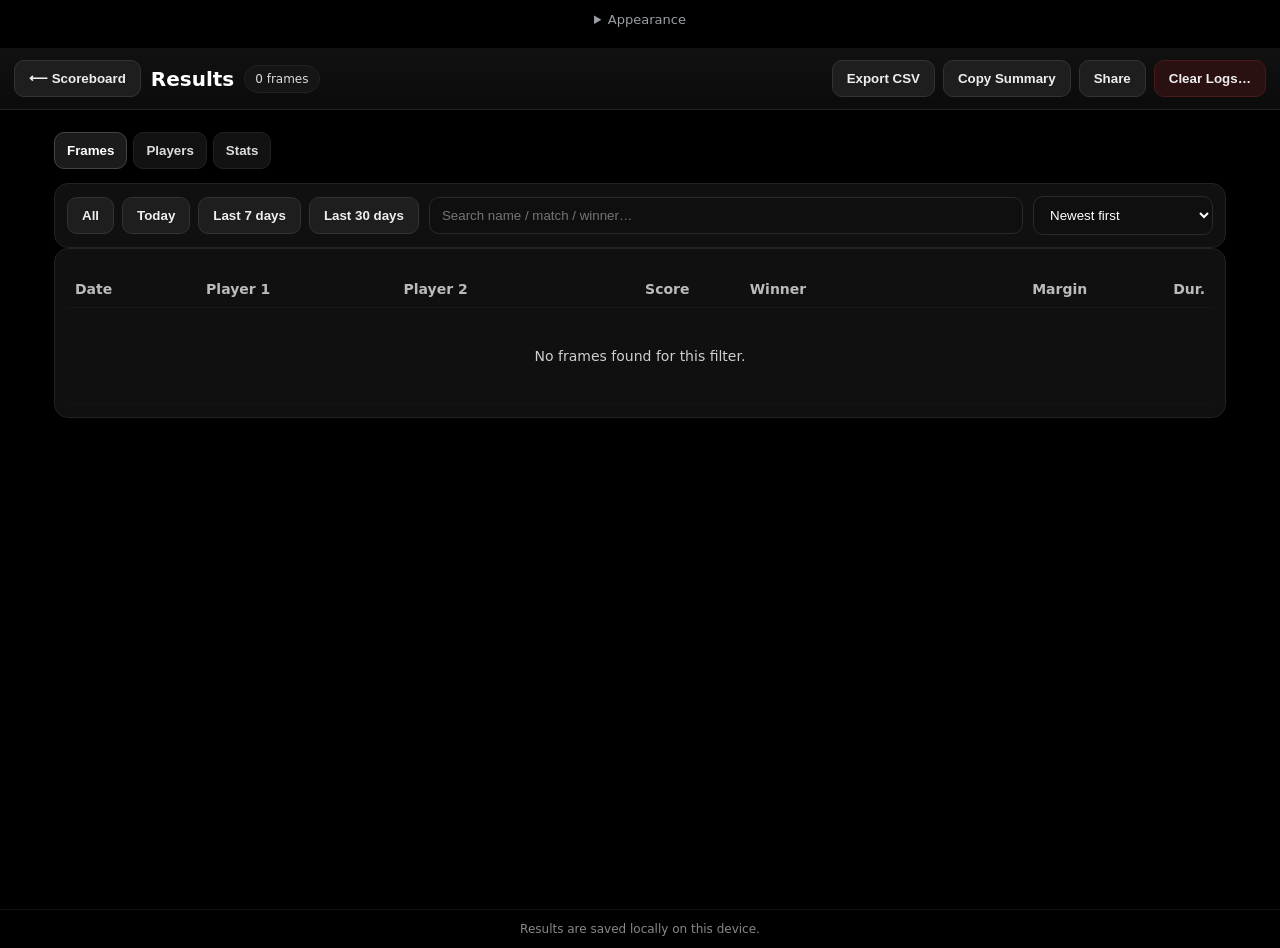
==== results.html @ 28bf9cd3 "Make Broadcast fit smaller scaled displays" ====
<!DOCTYPE html>
<html lang="en">
<head>
<meta charset="utf-8">
<meta name="viewport" content="width=device-width, initial-scale=1, viewport-fit=cover">
<title>Snooker Results</title>
<meta name="theme-color" content="#000000">
<style>
  :root{
    --bg:#000; --fg:#fff; --muted:#9aa0a6; --panel:#111; --panel2:#0b0b0b;
    --border:#222; --accent:#0a84ff; --danger:#ff4d4f; --ok:#37d67a; --chip:#151515;
  }
  *{box-sizing:border-box}
  html,body{height:100%;margin:0;background:var(--bg);color:var(--fg);
    font-family:system-ui,-apple-system,Segoe UI,Roboto,Ubuntu,Cantarell,Helvetica,Arial,sans-serif;
    -webkit-text-size-adjust:100%}
  a{color:var(--accent);text-decoration:none}
  .app{min-height:100%;display:flex;flex-direction:column}
  header{display:flex;align-items:center;gap:10px;justify-content:space-between;padding:12px 14px;border-bottom:1px solid var(--border);background:linear-gradient(180deg,var(--panel),var(--panel2))}
  .title{font-weight:900;font-size:20px}
  .actions{display:flex;flex-wrap:wrap;gap:8px}
  .btn{background:#1e1e1e;border:1px solid #333;color:#eee;padding:10px 14px;border-radius:10px;font-weight:800;cursor:pointer}
  .btn:active{transform:translateY(1px)}
  .btn.primary{background:var(--accent);border-color:var(--accent);color:#fff}
  .btn.danger{background:#2a1010;border-color:#4a1a1a}
  .chips{display:flex;gap:8px;flex-wrap:wrap}
  .chip{background:var(--chip);border:1px solid var(--border);border-radius:999px;padding:6px 10px;font-size:12px;color:#ddd}
  .wrap{padding:12px 14px;max-width:1200px;margin:0 auto;width:100%}
  .tabs{display:flex;gap:6px;margin:10px 0 14px}
  .tab{background:#121212;border:1px solid var(--border);border-radius:10px;padding:10px 12px;font-weight:700;cursor:pointer;color:#ddd}
  .tab.active{background:#1b1b1b;color:#fff;border-color:#444}
  .card{background:#101010;border:1px solid var(--border);border-radius:14px;padding:12px}
  .row{display:flex;gap:10px;flex-wrap:wrap;align-items:center}
  .grow{flex:1}
  input[type="text"], select{background:#0f0f0f;border:1px solid #2a2a2a;color:#fff;border-radius:10px;padding:10px 12px;min-width:180px}
  table{width:100%;border-collapse:separate;border-spacing:0;margin-top:10px;font-size:14px}
  th,td{padding:10px 8px;border-bottom:1px solid #171717;vertical-align:middle}
  th{color:#bbb;text-align:left;cursor:pointer;user-select:none}
  tr:hover{background:#0c0c0c}
  .right{text-align:right}
  .center{text-align:center}
  .small{font-size:12px;color:#aaa}
  .badge{display:inline-block;background:#1a1a1a;border:1px solid #2a2a2a;border-radius:999px;padding:2px 8px;font-size:12px;margin-left:6px}
  .winner{color:#fff;background:#14331f;border-color:#235a38}
  .dangerText{color:var(--danger)}
  .empty{opacity:.8;text-align:center;padding:40px 10px}
  .grid{display:grid;grid-template-columns:repeat(3,1fr);gap:12px}
  @media(max-width:980px){.grid{grid-template-columns:1fr}}
  .stat{background:#0f0f0f;border:1px solid #1f1f1f;border-radius:12px;padding:12px}
  .stat h4{margin:0 0 6px;color:#bbb;font-size:12px;font-weight:700}
  .stat .num{font-size:26px;font-weight:900}
  .muted{color:#aaa}
  .footer{margin-top:auto;padding:12px 14px;border-top:1px solid #111;color:#888;text-align:center;font-size:12px}
  /* modal */
  .modalBackdrop{position:fixed;inset:0;background:rgba(0,0,0,.6);display:none;align-items:center;justify-content:center;z-index:9999}
  .modal{background:#141414;border:1px solid #2a2a2a;border-radius:14px;padding:18px;min-width:280px;max-width:92%}
  .modal h4{margin:0 0 10px}
  .modal p{margin:0 0 12px;color:#ccc;white-space:pre-wrap}
  .modal .row{display:flex;gap:10px;justify-content:flex-end;flex-wrap:wrap}
  .note{opacity:.85}
  .pill{display:inline-block;background:#151515;border:1px solid #2a2a2a;border-radius:999px;padding:2px 8px;font-size:12px;margin-left:4px}
</style>
<style data-visual-themes>
/* Visual skins only. Classic deliberately inherits every original rule. */
.appearance { position:relative; align-self:center; margin:0 14px 4px; color:var(--muted); font-size:13px; }
.appearance summary { cursor:pointer; padding:12px 16px; min-height:44px; text-align:center; }
.appearance label { display:flex; align-items:center; gap:12px; padding:8px 12px; }
.appearance select { min-height:44px; background:var(--panel); color:var(--fg); border:1px solid var(--muted); border-radius:8px; padding:8px 12px; font:inherit; }
.appearance :focus-visible { outline:2px solid var(--fg); outline-offset:3px; }
html[data-theme="broadcast"] { --bg:#0b1019; --fg:#f5f7fb; --muted:#acb8ca; --panel:#182231; --panel2:#182231; --outline:#71b9ff; --primary:#246bb0; --accent:#71b9ff; --skin-border:#334257; --skin-button:#202e40; --skin-radius:4px; --skin-shadow:none; --gold:#d7e8ff; --winGrad1:#101c2c; --winGrad2:#101c2c; }
html[data-theme="oled"] { --bg:#000; --fg:#fff; --muted:#b9b9b9; --panel:#000; --panel2:#000; --outline:#fff; --primary:#175da7; --accent:#8dc7ff; --skin-border:#343434; --skin-button:#0b0b0b; --skin-radius:2px; --skin-shadow:none; --gold:#fff; --winGrad1:#000; --winGrad2:#000; }
html[data-theme="club"] { --bg:#101715; --fg:#f0f4f1; --muted:#a8bbb1; --panel:#22332b; --panel2:#18241f; --outline:#65c39a; --primary:#236b50; --accent:#65c39a; --skin-border:#395447; --skin-button:#243a2e; --skin-radius:14px; --skin-shadow:0 8px 24px #0004; --gold:#d9c995; --winGrad1:#14271e; --winGrad2:#0f1814; }
html[data-theme]:not([data-theme="classic"]) .player { border-radius:var(--skin-radius); box-shadow:var(--skin-shadow); border-bottom:2px solid var(--skin-border); }
html[data-theme]:not([data-theme="classic"]) .player.selected { border-bottom-color:var(--outline); }
html[data-theme]:not([data-theme="classic"]) .selected .score { outline:2px solid var(--outline); border-radius:var(--skin-radius); }
html[data-theme]:not([data-theme="classic"]) .score { font-variant-numeric:tabular-nums; letter-spacing:-.035em; }
html[data-theme]:not([data-theme="classic"]) :is(.statCard,.card,.stat,.modal) { background:linear-gradient(var(--panel),var(--panel2)); border-color:var(--skin-border); border-radius:var(--skin-radius); box-shadow:var(--skin-shadow); }
html[data-theme]:not([data-theme="classic"]) :is(.undoBtn,.redoBtn,.resetBtn,.resultsBtn,.btn,.pending button,.tab) { background:var(--skin-button); border-color:var(--skin-border); color:var(--fg); border-radius:var(--skin-radius); }
html[data-theme]:not([data-theme="classic"]) :is(.logBtn,.submit,.btn.primary) { background:var(--primary); border-color:var(--primary); color:#fff; border-radius:var(--skin-radius); }
html[data-theme]:not([data-theme="classic"]) :is(.chip,.statCard.compact .chip,.pending .icons,.foulBadge,.badge,.pill) { background:var(--panel); border-color:var(--skin-border); color:var(--fg); }
html[data-theme]:not([data-theme="classic"]) :is(.chip button,.statCard.compact .chip button) { color:var(--fg); border-color:var(--skin-border); }
html[data-theme]:not([data-theme="classic"]) .pending { color:var(--muted); }
html[data-theme]:not([data-theme="classic"]) .freeBallBtn { background:var(--panel); color:var(--outline); border-color:var(--outline); }
html[data-theme]:not([data-theme="classic"]) .freeBallBtn.armed { background:var(--skin-button); box-shadow:0 0 0 4px var(--skin-border); }
html[data-theme]:not([data-theme="classic"]) .ball { border-color:var(--skin-border); color:#fff; text-shadow:0 1px 3px #000; }
html[data-theme]:not([data-theme="classic"]) :is(.ball.yellow,.ball.pink) { color:#111; text-shadow:none; }
html[data-theme]:not([data-theme="classic"]) .ball.black { border-color:var(--muted); }
html[data-theme="club"] .ball { box-shadow:inset 0 6px 12px #ffffff18,0 5px 12px #0005; }
html[data-theme="oled"] .player { border-bottom-color:transparent; }
html[data-theme="oled"] .score { font-size:clamp(56px,10vw,120px); font-weight:700; }
html[data-theme="oled"] .statCard { border-color:transparent; }
html[data-theme]:not([data-theme="classic"]) .modal p { color:var(--muted); }
html[data-theme]:not([data-theme="classic"]) #winnerOverlay { background:linear-gradient(135deg,var(--winGrad1),var(--winGrad2)); }
html[data-theme]:not([data-theme="classic"]) .overlayTitle { background:none; color:var(--fg); filter:none; }
html[data-theme]:not([data-theme="classic"]) .overlayHint { color:var(--muted); }
html[data-theme]:not([data-theme="classic"]) :is(input[type="text"],select) { background:var(--panel2); color:var(--fg); border-color:var(--skin-border); }
html[data-theme]:not([data-theme="classic"]) .tab.active { border-color:var(--outline); color:var(--fg); background:var(--panel); }
html[data-theme]:not([data-theme="classic"]) :is(th,td,.footer) { border-color:var(--skin-border); }
html[data-theme]:not([data-theme="classic"]) :is(.small,.muted,th,.stat h4,.footer) { color:var(--muted); }
html[data-theme]:not([data-theme="classic"]) tr:hover { background:var(--panel); }
html[data-theme]:not([data-theme="classic"]) .btn.danger { background:#2a1010; border-color:#804040; }
@media(max-width:600px){#app .middle{grid-template-columns:1fr}#app .ballRow{grid-template-columns:repeat(4,minmax(0,1fr))}#app .submit{grid-column:auto;min-height:72px}#app .statCard .controls{justify-content:center;flex-wrap:wrap}}
</style>
<script data-visual-themes>
// Independent preference only: never reads or writes scoreboard state or logs.
(() => {
  const key = 'snookerVisualTheme';
  const themes = ['classic', 'broadcast', 'oled', 'club'];
  let theme = 'classic';
  try { const stored = localStorage.getItem(key); if (themes.includes(stored)) theme = stored; } catch (_) {}
  document.documentElement.dataset.theme = theme;
  document.addEventListener('DOMContentLoaded', () => {
    const selector = document.getElementById('visualTheme');
    if (!selector) return;
    selector.value = theme;
    selector.addEventListener('change', () => {
      if (!themes.includes(selector.value)) return;
      document.documentElement.dataset.theme = selector.value;
      try { localStorage.setItem(key, selector.value); } catch (_) {}
    });
  });
})();
</script>
<style data-dramatic-skins>
/* Polished resin balls and illuminated baize; Classic remains the baseline. */
html[data-theme="club"] body {
  background:radial-gradient(ellipse at 50% 12%,#38936755,transparent 65%),radial-gradient(ellipse at 50% 100%,#062b1c,transparent 80%),repeating-linear-gradient(115deg,#ffffff03 0 1px,transparent 1px 4px),#081610;
  background-attachment:fixed;
}
html[data-theme="broadcast"] body {background:radial-gradient(ellipse at 50% 0,#254c7866,transparent 65%),repeating-linear-gradient(135deg,#ffffff03 0 1px,transparent 1px 60px),#080e19;background-attachment:fixed;}
html[data-theme="club"] .player {background:linear-gradient(135deg,#2a493ce8,#101e19f2);border:1px solid #81b99a33;box-shadow:0 12px 40px #0006,inset 0 1px #ffffff14;}
html[data-theme="club"] .player.selected {border-color:#8ee3b7;box-shadow:0 0 32px #47cf8e22,0 12px 40px #0006,inset 0 1px #ffffff22;}
html[data-theme]:not([data-theme="classic"]) .ball {
  position:relative;isolation:isolate;border:1px solid #ffffff30;
  background-image:radial-gradient(ellipse at 30% 22%,#ffffffe8 0%,#ffffff75 4%,#ffffff12 13%,transparent 23%),radial-gradient(circle at 35% 28%,transparent 25%,#0003 62%,#000b 100%);
  box-shadow:inset -9px -13px 20px #0007,inset 3px 4px 12px #ffffff36,0 12px 16px -5px #000c;
  text-shadow:0 2px 4px #000a;
}
html[data-theme]:not([data-theme="classic"]) .ball::after {content:"";position:absolute;inset:8% 16% 57% 16%;border-top:2px solid #ffffff42;border-radius:50%;transform:rotate(-28deg);pointer-events:none;}
html[data-theme]:not([data-theme="classic"]) .ball.black {background-color:#10151b;border-color:#77838e;}
html[data-theme="club"] .bottom {margin: auto 14px 14px;padding:22px 14px;border:1px solid #6a9d7a55;border-radius:22px;background:radial-gradient(ellipse at 50% 10%,#33764e77,transparent 80%),#143923;box-shadow:inset 0 2px 20px #0005,0 15px 45px #0006;}
html[data-theme="broadcast"] .bottom {background:linear-gradient(145deg,#182c45aa,#0a1425cc);border:1px solid #55789b44;border-radius:14px;margin: auto 14px 14px;padding:22px 14px;}
.headToHead {margin:12px 14px 20px;padding:16px 20px;border:1px solid #333;border-radius:14px;background:var(--panel);color:var(--fg);}
.h2hHeader {display:flex;gap:10px;align-items:center;flex-wrap:wrap;cursor:pointer;min-height:44px;list-style:none;}
.h2hHeader::-webkit-details-marker {display:none;}
.h2hHeader::before {content:'▸';color:var(--muted);}
.headToHead[open] > .h2hHeader::before {content:'▾';}
.h2hHeader:focus-visible {outline:2px solid var(--fg);outline-offset:4px;border-radius:4px;}
.h2hTitle {margin:0;font-size:12px;letter-spacing:.16em;text-transform:uppercase;color:var(--muted);}
.h2hSummary {margin-left:auto;}
.h2hSummary {font-size:14px;font-weight:700;}
.h2hGames {display:grid;grid-template-columns:repeat(5,minmax(0,1fr));gap:10px;margin-top:12px;}
.h2hGame {background:#ffffff06;border:1px solid #ffffff12;border-radius:8px;padding:10px;text-align:center;}
.h2hGame strong {display:block;font-size:23px;font-variant-numeric:tabular-nums;white-space:nowrap;}
.h2hGame span {display:block;font-size:12px;color:var(--muted);margin-top:4px;overflow-wrap:anywhere;}
.h2hGame .h2hWinner {color:var(--fg);font-weight:700;}
.h2hEmpty {color:var(--muted);font-size:13px;margin:12px 0 0;}
html[data-theme="club"] .headToHead {background:linear-gradient(120deg,#20372ccc,#10251dcc);border-color:#659a7955;box-shadow:0 8px 24px #0005;}
html[data-theme="broadcast"] .headToHead {background:#102039b3;border-color:#49678966;}
html[data-theme="oled"] .headToHead {background:#000;}
html[data-theme="broadcast"] .players {gap:12px;padding:12px 14px;}
html[data-theme="broadcast"] .player {display:grid;grid-template-columns:auto minmax(0,1fr);grid-template-rows:auto auto;column-gap:24px;align-items:center;min-height:0;padding:14px 20px;}
html[data-theme="broadcast"] .player .score {grid-column:1;grid-row:1/3;font-size:clamp(48px,7vw,76px);margin:0;padding:4px 10px;border-radius:4px;}
html[data-theme="broadcast"] .player.selected .score {outline:2px solid var(--outline);outline-offset:2px;padding:4px 10px;}
html[data-theme="broadcast"] .player .name {grid-column:2;grid-row:1;font-size:clamp(18px,2.5vw,26px);align-self:end;overflow-wrap:anywhere;min-width:0;}
html[data-theme="broadcast"] .player .meta {grid-column:2;grid-row:2;align-self:start;padding-top:6px;font-size:13px;}
html[data-theme="broadcast"] .ballRow {grid-template-columns:repeat(8,minmax(0,1fr));}
html[data-theme="broadcast"] .ball {width:min(var(--btnSize),100%);height:auto;aspect-ratio:1;}
html[data-theme="broadcast"] .submit {min-width:0;}
@media(max-width:600px){html[data-theme="broadcast"] .ballRow{grid-template-columns:repeat(4,minmax(0,1fr));}html[data-theme="broadcast"] .player{column-gap:12px;padding:12px;}html[data-theme="broadcast"] .player .score{font-size:44px;padding:4px;}html[data-theme="broadcast"] .player.selected .score{padding:4px;}html[data-theme="broadcast"] .player .meta{font-size:11px;}}
@media(max-width:1100px){html[data-theme]:not([data-theme="classic"]) .bottom{padding:16px 8px;}}
@media(max-width:600px){.h2hGames{grid-template-columns:repeat(2,minmax(0,1fr));}.h2hGame:last-child{grid-column:1/-1;}html[data-theme]:not([data-theme="classic"]) .bottom{margin:0 14px 14px;}.headToHead{padding:14px;}}
/* Broadcast density follows available viewport height, including scaled tablets. */
html[data-theme="broadcast"] #app {height:100dvh;}
html[data-theme="broadcast"] .players {padding:8px 12px;gap:10px;}
html[data-theme="broadcast"] .player {padding:8px 14px;column-gap:16px;}
html[data-theme="broadcast"] .player .score {font-size:clamp(40px,7dvh,64px);}
html[data-theme="broadcast"] .player .name {font-size:clamp(18px,2vw,24px);}
html[data-theme="broadcast"] .player .meta {padding-top:3px;font-size:12px;}
html[data-theme="broadcast"] .appearance {margin-bottom:0;}
html[data-theme="broadcast"] .appearance summary {padding:8px 12px;}
html[data-theme="broadcast"] .middle {gap:10px;padding:4px 12px;}
html[data-theme="broadcast"] .btnCol,html[data-theme="broadcast"] .btnRow {gap:6px;}
html[data-theme="broadcast"] :is(.undoBtn,.redoBtn,.resetBtn,.logBtn,.resultsBtn) {padding:8px 12px;min-height:44px;font-size:14px;}
html[data-theme="broadcast"] .foulRow {gap:8px;}
html[data-theme="broadcast"] .freeBallBtn {min-height:44px;padding:8px 12px;font-size:13px;}
html[data-theme="broadcast"] .statCard {padding:8px;}
html[data-theme="broadcast"] .statCard .big {font-size:clamp(24px,4dvh,34px);}
html[data-theme="broadcast"] .pending {padding:4px 10px;gap:8px;}
html[data-theme="broadcast"] .headToHead {margin:6px 12px 8px;padding:0 12px;}
html[data-theme="broadcast"] .headToHead[open] {padding-bottom:8px;}
html[data-theme="broadcast"] .h2hGames {gap:6px;margin-top:4px;}
html[data-theme="broadcast"] .h2hGame {padding:6px;}
html[data-theme="broadcast"] .h2hGame strong {font-size:20px;}
html[data-theme="broadcast"] .bottom {padding:10px 8px;margin: auto 12px 8px;}
html[data-theme="broadcast"] .ballRow {gap:8px;}
html[data-theme="broadcast"] .ball {width:min(100%,clamp(48px,15dvh,112px));font-size:20px;}
html[data-theme="broadcast"] .submit {padding:12px 6px;min-height:44px;font-size:14px;}
@media(min-width:601px) and (max-height:600px){
html[data-theme="broadcast"] .players{padding:6px 12px;}
html[data-theme="broadcast"] .player{padding:6px 12px;}
html[data-theme="broadcast"] .player .score{font-size:40px;}
html[data-theme="broadcast"] .middle{grid-template-columns:minmax(0,1fr) minmax(0,2.2fr) minmax(0,1fr);gap:6px;padding:2px 12px;}
html[data-theme="broadcast"] :is(.undoBtn,.redoBtn,.resetBtn,.logBtn,.resultsBtn){padding:6px 8px;font-size:12px;}
html[data-theme="broadcast"] .statCard .chip{font-size:12px;padding:4px 6px;}
html[data-theme="broadcast"] .h2hGame{padding:4px;}
html[data-theme="broadcast"] .h2hGame span{margin-top:2px;font-size:11px;}
html[data-theme="broadcast"] .bottom{padding:8px;}
html[data-theme="broadcast"] .ball{width:min(100%,64px);}
}

</style>
</head>
<body>
<details class="appearance"><summary>Appearance</summary><label for="visualTheme">Theme <select id="visualTheme"><option value="classic">CLASSIC</option><option value="broadcast">BROADCAST</option><option value="oled">OLED</option><option value="club">CLUB</option></select></label></details>
<div class="app">
  <header>
    <div class="row">
      <button class="btn" id="backBtn">⟵ Scoreboard</button>
      <div class="title">Results</div>
      <span class="chip" id="logCount">0 frames</span>
    </div>
    <div class="actions">
      <button class="btn" id="exportCsvBtn">Export CSV</button>
      <button class="btn" id="copyBtn">Copy Summary</button>
      <button class="btn" id="shareBtn">Share</button>
      <button class="btn danger" id="clearBtn">Clear Logs…</button>
    </div>
  </header>

  <div class="wrap">
    <div class="tabs">
      <button class="tab active" data-tab="frames">Frames</button>
      <button class="tab" data-tab="players">Players</button>
      <button class="tab" data-tab="stats">Stats</button>
    </div>

    <!-- Filters -->
    <div class="card row" id="filters">
      <div class="chips">
        <button class="btn" data-range="all">All</button>
        <button class="btn" data-range="today">Today</button>
        <button class="btn" data-range="7d">Last 7 days</button>
        <button class="btn" data-range="30d">Last 30 days</button>
      </div>
      <input class="grow" type="text" id="search" placeholder="Search name / match / winner…">
      <select id="sort">
        <option value="-endedAt">Newest first</option>
        <option value="endedAt">Oldest first</option>
        <option value="-margin">Biggest margin</option>
        <option value="-p1.score">Highest P1 score</option>
        <option value="-p2.score">Highest P2 score</option>
        <option value="-p1.highBreak">Highest P1 break</option>
        <option value="-p2.highBreak">Highest P2 break</option>
        <option value="-durationSec">Longest frame</option>
      </select>
    </div>

    <!-- Frames tab -->
    <section id="tab-frames">
      <div class="card">
        <table id="framesTable">
  <thead>
    <tr>
      <th>Date</th>
      <th>Player 1</th>
      <th>Player 2</th>
      <th class="center">Score</th>
      <th>Winner</th>
      <th class="right">Margin</th>
      <th class="right">Dur.</th>
    </tr>
  </thead>
  <tbody id="framesBody">
    <tr><td colspan="7" class="empty">No frames logged yet.</td></tr>
  </tbody>
</table>

      </div>
    </section>

    <!-- Players tab -->
    <section id="tab-players" hidden>
      <div class="grid" id="playersGrid">
        <!-- player cards injected -->
      </div>
    </section>

    <!-- Stats tab -->
    <section id="tab-stats" hidden>
      <div class="grid">
        <div class="stat">
          <h4>Total frames</h4>
          <div class="num" id="stTotal">0</div>
        </div>
        <div class="stat">
          <h4>Average frame duration</h4>
          <div class="num" id="stAvgDur">0m</div>
        </div>
        <div class="stat">
          <h4>Session high break</h4>
          <div class="num" id="stHiBreak">—</div>
          <div class="muted small" id="stHiBreakBy"></div>
        </div>
      </div>

      <div class="card" style="margin-top:12px">
        <h3 style="margin:0 0 8px">Top Breaks</h3>
        <table id="topBreaks">
          <thead>
            <tr><th>#</th><th>Player</th><th class="right">Break</th><th>Date</th></tr>
          </thead>
          <tbody></tbody>
        </table>
      </div>

      <div class="card" style="margin-top:12px">
        <h3 style="margin:0 0 8px">Margins Distribution</h3>
        <div id="marginsText" class="small muted">—</div>
      </div>
    </section>
  </div>

  <!-- Detail modal -->
  <div class="modalBackdrop" id="detailModal">
    <div class="modal" role="dialog" aria-modal="true" aria-labelledby="dTitle">
      <h4 id="dTitle">Frame Details</h4>
      <p id="dBody">…</p>
      <div class="row">
        <button class="btn" id="closeDetail">Close</button>
      </div>
    </div>
  </div>

  <!-- Clear modal -->
  <div class="modalBackdrop" id="clearModal">
    <div class="modal" role="dialog" aria-modal="true" aria-labelledby="cTitle">
      <h4 id="cTitle">Clear all logs?</h4>
      <p class="note">Type <b>CLEAR</b> to confirm. This cannot be undone.</p>
      <input type="text" id="clearInput" placeholder="Type CLEAR">
      <div class="row">
        <button class="btn" id="cancelClear">Cancel</button>
        <button class="btn danger" id="confirmClear" disabled>Delete</button>
      </div>
    </div>
  </div>

  <div class="footer">Results are saved locally on this device.</div>
</div>

<script>
(function(){
  const qs = s=>document.querySelector(s);
  const qsa = s=>Array.from(document.querySelectorAll(s));
  const fmtDate = iso => {
    const d = new Date(iso);
    return d.toLocaleString([], {year:'numeric', month:'short', day:'2-digit', hour:'2-digit', minute:'2-digit'});
  };
  const pad = n => String(n).padStart(2,'0');
  const durFmt = s => {
    const m = Math.floor(s/60), sec = s%60;
    return `${m}m ${pad(sec)}s`;
  };

  function getLogs(){ try{return JSON.parse(localStorage.getItem('snookerLogs')||'[]');}catch(e){return [];} }
  function setLogs(v){ localStorage.setItem('snookerLogs', JSON.stringify(v)); }

  // --- State & filters
  let logs = getLogs();
  let range = 'all';
  let query = '';
  let sortKey = '-endedAt';

  // --- Navigation
  qs('#backBtn').addEventListener('click', ()=>{ location.href='index.html'; });

  // --- Tabs
  qsa('.tab').forEach(t=>{
    t.addEventListener('click', ()=>{
      qsa('.tab').forEach(x=>x.classList.remove('active'));
      t.classList.add('active');
      const id = t.dataset.tab;
      qsa('section[id^="tab-"]').forEach(s=>s.hidden=true);
      qs('#tab-'+id).hidden=false;
      renderAll();
    });
  });

  // --- Filters
  qsa('#filters .btn').forEach(b=>{
    if(!b.dataset.range) return;
    b.addEventListener('click', ()=>{ range = b.dataset.range; renderAll(); });
  });
  qs('#search').addEventListener('input', e=>{ query = e.target.value.toLowerCase(); renderAll(); });
  qs('#sort').addEventListener('change', e=>{ sortKey = e.target.value; renderAll(); });

  // --- Actions
  qs('#exportCsvBtn').addEventListener('click', exportCSV);
  qs('#copyBtn').addEventListener('click', copySummary);
  qs('#shareBtn').addEventListener('click', shareSummary);
  qs('#clearBtn').addEventListener('click', openClear);
  qs('#cancelClear').addEventListener('click', closeClear);
  qs('#clearInput').addEventListener('input', e=>{
    qs('#confirmClear').disabled = (e.target.value.trim().toUpperCase()!=='CLEAR');
  });
  qs('#confirmClear').addEventListener('click', ()=>{
    setLogs([]);
    logs = [];
    closeClear();
    renderAll();
  });

  // --- Modal helpers
  function openDetail(text){
    qs('#dBody').textContent = text;
    qs('#detailModal').style.display='flex';
  }
  qs('#closeDetail').addEventListener('click', ()=>qs('#detailModal').style.display='none');

  function openClear(){ qs('#clearModal').style.display='flex'; qs('#clearInput').value=''; qs('#confirmClear').disabled=true; }
  function closeClear(){ qs('#clearModal').style.display='none'; }

  // --- Filtering & sorting
  function withinRange(rec){
    if(range==='all') return true;
    const end = new Date(rec.endedAt || rec.id).getTime();
    const now = Date.now();
    if(range==='today'){
      const d = new Date();
      d.setHours(0,0,0,0);
      return end >= d.getTime();
    }
    const days = range==='7d'?7:30;
    return end >= (now - days*86400000);
  }
  function matchesQuery(rec){
    if(!query) return true;
    const hay = [
      rec.match||'',
      rec.p1?.name||'',
      rec.p2?.name||'',
      rec.winner||'',
      (rec.notes||'')
    ].join(' ').toLowerCase();
    return hay.includes(query);
  }
  function sortRecs(arr){
    const key = sortKey.replace(/^-/,''), desc = sortKey.startsWith('-');
    return arr.slice().sort((a,b)=>{
      let va = deepGet(a,key), vb = deepGet(b,key);
      if(typeof va === 'string' && key.includes('endedAt')) { va = new Date(va).getTime(); }
      if(typeof vb === 'string' && key.includes('endedAt')) { vb = new Date(vb).getTime(); }
      if(va==null) va = -Infinity; if(vb==null) vb = -Infinity;
      return desc ? (vb>va?1:-1) : (va>vb?1:-1);
    });
  }
  function deepGet(o,path){
    return path.split('.').reduce((v,k)=>v&&v[k], o);
  }

  // --- Rendering
  function renderFrames(){
    const body = qs('#framesBody');
    body.innerHTML = '';
    let recs = logs.filter(withinRange).filter(matchesQuery);
    recs = sortRecs(recs);
    if(!recs.length){
      body.innerHTML = `<tr><td colspan="7" class="empty">No frames found for this filter.</td></tr>`;
      return;
    }
    const rows = [];
    recs.forEach((r,idx)=>{
      const d = fmtDate(r.endedAt || r.id);
      const p1 = r.p1?.name || 'Player 1', p2 = r.p2?.name || 'Player 2';
      const s1 = r.p1?.score ?? 0, s2 = r.p2?.score ?? 0;
      const hb1 = r.p1?.highBreak ?? 0, hb2 = r.p2?.highBreak ?? 0;
      const fouls1 = r.p1?.foulsFor ?? 0, fouls2 = r.p2?.foulsFor ?? 0;
      const scoreStr = `${s1} – ${s2}`;
      const winner = r.winner || (s1===s2?'Tie':(s1>s2?p1:p2));
      const margin = r.margin ?? Math.abs(s1-s2);
      const dur = durFmt(r.durationSec ?? 0);
      const snookers = r.snookersRequired ? `<span class="badge dangerText">Snookers</span>` : '';
      const wb = r.sessionHighBreak ? `<span class="badge">🏆 HiB ${r.sessionHighBreak}</span>` : '';
      const row = document.createElement('tr');
      row.innerHTML = `
        <td>${d}</td>
        <td>${p1} <span class="small">HiB ${hb1} · F ${fouls1}</span></td>
        <td>${p2} <span class="small">HiB ${hb2} · F ${fouls2}</span></td>
        <td class="center"><b>${scoreStr}</b></td>
        <td>${winner}${snookers}</td>
        <td class="right">${margin}</td>
        <td class="right small">${dur}</td>
      `;
      row.addEventListener('click', ()=>{
        const detail = [
          `${d} — ${match}`,
          `${p1} ${s1} (HiB ${hb1})  vs  ${p2} ${s2} (HiB ${hb2})`,
          `Winner: ${winner}${winner!=='Tie' ? `  |  Margin: ${margin}`:''}`,
          `Fouls awarded → ${p1}: ${fouls1}, ${p2}: ${fouls2}`,
          `Reds left: ${r.redsLeft} | Colours: ${(r.colorsRemaining||[]).join(', ')||'—'}`,
          `Duration: ${dur}`,
          r.notes ? `Notes: ${r.notes}` : ''
        ].filter(Boolean).join('\n');
        openDetail(detail);
      });
      rows.push(row);
    });
    rows.forEach(r=>body.appendChild(r));
  }

  function renderPlayers(){
    const grid = qs('#playersGrid');
    grid.innerHTML = '';
    if(!logs.length){
      grid.innerHTML = `<div class="empty card">No frames yet. Play a frame and log it first.</div>`;
      return;
    }
    const stats = aggregatePlayers(logs);
    const cards = Object.values(stats).sort((a,b)=>b.wins-a.wins).map(p=>{
      const wlr = p.played? Math.round((p.wins/p.played)*100):0;
      const avgScore = p.played? Math.round(p.points/p.played):0;
      const avgMargin = p.played? (p.marginSum/p.played).toFixed(1):'0.0';
      const card = document.createElement('div');
      card.className='card';
      card.innerHTML = `
        <div class="row" style="justify-content:space-between">
          <div style="font-weight:800">${p.name}</div>
          <div class="chip">Played ${p.played}</div>
        </div>
        <div class="row" style="margin-top:8px">
          <div class="stat grow"><h4>Wins</h4><div class="num">${p.wins} <span class="small">(${wlr}%)</span></div></div>
          <div class="stat grow"><h4>High break</h4><div class="num">${p.highBreak}</div></div>
          <div class="stat grow"><h4>Avg score</h4><div class="num">${avgScore}</div></div>
          <div class="stat grow"><h4>Avg margin</h4><div class="num">${avgMargin}</div></div>
        </div>
        <div class="small muted" style="margin-top:6px">Fouls awarded: ${p.foulsFor} · Best win: ${p.bestWinMargin} · Worst loss: ${p.worstLossMargin}</div>
      `;
      return card;
    });
    cards.forEach(c=>grid.appendChild(c));
  }

  function renderStats(){
    qs('#stTotal').textContent = logs.length;
    if(!logs.length){
      qs('#stAvgDur').textContent = '0m';
      qs('#stHiBreak').textContent = '—';
      qs('#stHiBreakBy').textContent = '';
      qs('#topBreaks tbody').innerHTML='';
      qs('#marginsText').textContent='—';
      return;
    }
    const avgDur = Math.round(logs.reduce((a,b)=>a+(b.durationSec||0),0)/logs.length);
    qs('#stAvgDur').textContent = durFmt(avgDur);

    // top breaks across both players
    const breaks = [];
    logs.forEach(r=>{
      if(r.p1?.highBreak!=null) breaks.push({name:r.p1.name, br:r.p1.highBreak, when:r.endedAt||r.id});
      if(r.p2?.highBreak!=null) breaks.push({name:r.p2.name, br:r.p2.highBreak, when:r.endedAt||r.id});
    });
    const sorted = breaks.sort((a,b)=>b.br-a.br).slice(0,10);
    const hi = sorted[0];
    if(hi){ qs('#stHiBreak').textContent = hi.br; qs('#stHiBreakBy').textContent = `by ${hi.name} on ${fmtDate(hi.when)}`; }
    const tb = qs('#topBreaks tbody'); tb.innerHTML='';
    sorted.forEach((x,i)=>{
      const tr = document.createElement('tr');
      tr.innerHTML = `<td>${i+1}</td><td>${x.name}</td><td class="right"><b>${x.br}</b></td><td>${fmtDate(x.when)}</td>`;
      tb.appendChild(tr);
    });

    // margins distribution (textual)
    const buckets = { '0-10':0, '11-20':0, '21-30':0, '31+':0 };
    logs.forEach(r=>{
      const m = Math.abs((r.p1?.score||0)-(r.p2?.score||0));
      if(m<=10) buckets['0-10']++; else if(m<=20) buckets['11-20']++; else if(m<=30) buckets['21-30']++; else buckets['31+']++;
    });
    qs('#marginsText').textContent = `0–10: ${buckets['0-10']}, 11–20: ${buckets['11-20']}, 21–30: ${buckets['21-30']}, 31+: ${buckets['31+']}`;
  }

  function aggregatePlayers(all){
    const map = {};
    const ensure = name => (map[name] ||= {name, played:0, wins:0, points:0, marginSum:0, highBreak:0, foulsFor:0, bestWinMargin:0, worstLossMargin:0});
    all.forEach(r=>{
      const p1 = ensure(r.p1?.name||'Player 1');
      const p2 = ensure(r.p2?.name||'Player 2');
      const s1 = r.p1?.score||0, s2 = r.p2?.score||0;
      const m = Math.abs(s1-s2);
      p1.played++; p2.played++;
      p1.points += s1; p2.points += s2;
      p1.marginSum += (s1-s2); p2.marginSum += (s2-s1);
      if((r.winner||'') === p1.name) p1.wins++;
      if((r.winner||'') === p2.name) p2.wins++;
      p1.highBreak = Math.max(p1.highBreak, r.p1?.highBreak||0);
      p2.highBreak = Math.max(p2.highBreak, r.p2?.highBreak||0);
      p1.foulsFor += r.p1?.foulsFor||0;
      p2.foulsFor += r.p2?.foulsFor||0;
      if(s1>s2) p1.bestWinMargin = Math.max(p1.bestWinMargin,m); else if(s2>s1) p1.worstLossMargin = Math.max(p1.worstLossMargin,m);
      if(s2>s1) p2.bestWinMargin = Math.max(p2.bestWinMargin,m); else if(s1>s2) p2.worstLossMargin = Math.max(p2.worstLossMargin,m);
    });
    return map;
  }

  // --- Export / Copy / Share
  function exportCSV(){
    const arr = logs.slice();
    if(!arr.length){ toast('No logs to export'); return; }
    const esc = v => `"${String(v??'').replace(/"/g,'""')}"`;
    const rows = [
      ['date','match','p1','p1Score','p1HiB','p1Fouls','p2','p2Score','p2HiB','p2Fouls','winner','margin','redsLeft','colorsRemaining','durationSec','notes']
    ];
    arr.forEach(r=>{
      rows.push([
        r.endedAt||r.id, r.match||'Session',
        r.p1?.name||'', r.p1?.score||0, r.p1?.highBreak||0, r.p1?.foulsFor||0,
        r.p2?.name||'', r.p2?.score||0, r.p2?.highBreak||0, r.p2?.foulsFor||0,
        r.winner||'', r.margin||Math.abs((r.p1?.score||0)-(r.p2?.score||0)),
        r.redsLeft??'', (r.colorsRemaining||[]).join(' '), r.durationSec||0, r.notes||''
      ].map(esc).join(','));
    });
    const csv = rows.map(r=>Array.isArray(r)?r:r.split(',')).join('\n');
    const blob = new Blob([csv], {type:'text/csv'});
    const a = document.createElement('a');
    a.href = URL.createObjectURL(blob);
    a.download = `snooker-results-${new Date().toISOString().slice(0,10)}.csv`;
    a.click();
    URL.revokeObjectURL(a.href);
  }

  function buildSummaryText(){
    if(!logs.length) return 'No frames logged.';
    const lines = logs.slice().sort((a,b)=>new Date(b.endedAt||b.id)-new Date(a.endedAt||a.id)).map(r=>{
      const d = fmtDate(r.endedAt||r.id);
      const p1 = r.p1?.name||'P1', p2=r.p2?.name||'P2';
      const s1=r.p1?.score||0, s2=r.p2?.score||0;
      const hb1=r.p1?.highBreak||0, hb2=r.p2?.highBreak||0;
      return `${d} — ${p1} ${s1} (HiB ${hb1}) def. ${p2} ${s2} (HiB ${hb2}) by ${Math.abs(s1-s2)}`;
    });
    return lines.join('\n');
  }
  async function copySummary(){
    const txt = buildSummaryText();
    try{
      await navigator.clipboard.writeText(txt);
      toast('Copied!');
    }catch(e){
      toast('Copy failed');
    }
  }
  async function shareSummary(){
    const txt = buildSummaryText();
    if(navigator.share){
      try{ await navigator.share({text:txt}); }catch(e){}
    } else {
      await copySummary();
    }
  }

  // --- Tiny toast (visual feedback)
  let toastEl;
  function toast(msg){
    if(!toastEl){
      toastEl = document.createElement('div');
      toastEl.style.cssText = 'position:fixed;left:50%;bottom:24px;transform:translateX(-50%);background:#1f1f1f;color:#fff;border:1px solid #333;padding:10px 14px;border-radius:10px;z-index:99999;opacity:0;transition:.25s';
      document.body.appendChild(toastEl);
    }
    toastEl.textContent = msg;
    toastEl.style.opacity = '1';
    setTimeout(()=>toastEl.style.opacity='0', 1400);
  }

  // --- Initial render
  function renderAll(){
    logs = getLogs();
    qs('#logCount').textContent = `${logs.length} frame${logs.length===1?'':'s'}`;
    renderFrames();
    renderPlayers();
    renderStats();
  }

  renderAll();
})();
</script>
</body>
</html>
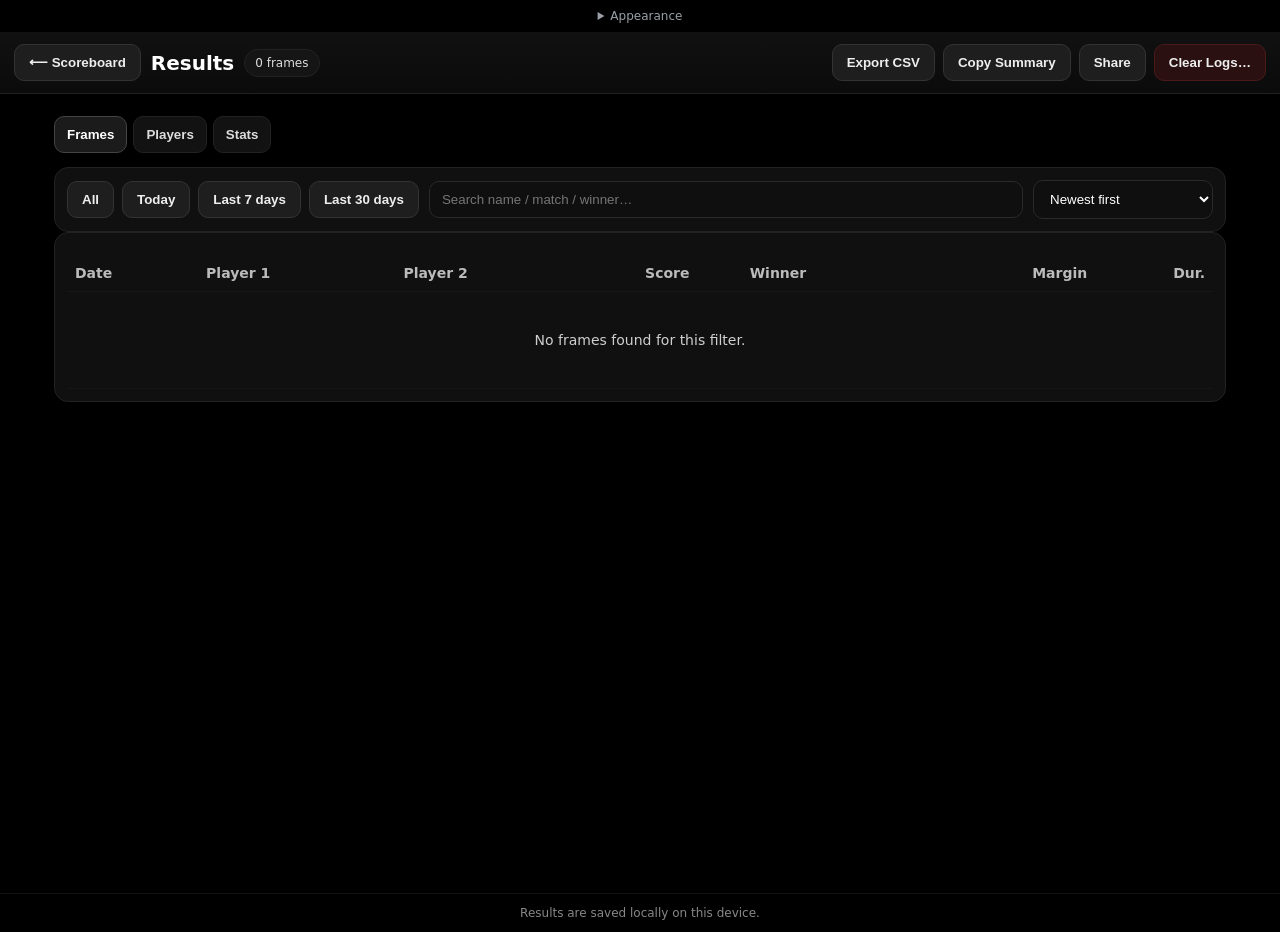
==== commit e0472e0f: "Compact Classic player panels and Appearance menu" ====
--- a/results.html
+++ b/results.html
@@ -123,6 +123,20 @@
 </script>
 <style data-dramatic-skins>
 /* Polished resin balls and illuminated baize; Classic remains the baseline. */
+html:not([data-theme]) .headToHead,html[data-theme="classic"] .headToHead {display:none;}
+/* A small labelled menu retains a comfortable touch target without a full row. */
+.appearance {position:relative;align-self:flex-end;margin:0 12px;height:32px;font-size:12px;z-index:20;}
+.appearance summary {min-height:32px;padding:6px 10px;line-height:20px;}
+.appearance[open] label {position:absolute;right:0;top:32px;background:var(--panel);border:1px solid var(--muted);border-radius:8px;box-shadow:0 6px 20px #0008;white-space:nowrap;}
+html[data-theme="broadcast"] .appearance {margin:0 12px;}
+html[data-theme="broadcast"] .appearance summary {padding:6px 10px;}
+html[data-theme="classic"] .players {gap:10px;padding:8px 12px;}
+html[data-theme="classic"] .player {display:grid;grid-template-columns:auto minmax(0,1fr);grid-template-rows:auto auto;column-gap:16px;align-items:center;min-height:0;padding:10px 14px;}
+html[data-theme="classic"] .player .score {grid-column:1;grid-row:1/3;font-size:clamp(40px,7dvh,64px);margin:0;padding:4px 8px;}
+html[data-theme="classic"] .player.selected .score {outline:2px solid var(--outline);outline-offset:2px;padding:4px 8px;}
+html[data-theme="classic"] .player .name {grid-column:2;grid-row:1;align-self:end;font-size:clamp(18px,2vw,24px);overflow-wrap:anywhere;min-width:0;}
+html[data-theme="classic"] .player .meta {grid-column:2;grid-row:2;align-self:start;padding-top:3px;font-size:12px;}
+@media(max-width:600px){html[data-theme="classic"] .player{padding:8px;column-gap:10px;}html[data-theme="classic"] .player .score{font-size:40px;}html[data-theme="classic"] .player .meta{font-size:11px;}}
 html[data-theme="club"] body {
   background:radial-gradient(ellipse at 50% 12%,#38936755,transparent 65%),radial-gradient(ellipse at 50% 100%,#062b1c,transparent 80%),repeating-linear-gradient(115deg,#ffffff03 0 1px,transparent 1px 4px),#081610;
   background-attachment:fixed;
@@ -205,9 +219,23 @@
 html[data-theme="broadcast"] .statCard .chip{font-size:12px;padding:4px 6px;}
 html[data-theme="broadcast"] .h2hGame{padding:4px;}
 html[data-theme="broadcast"] .h2hGame span{margin-top:2px;font-size:11px;}
-html[data-theme="broadcast"] .bottom{padding:8px;}
-html[data-theme="broadcast"] .ball{width:min(100%,64px);}
+html[data-theme="broadcast"] .bottom{padding:4px;}
+html[data-theme="broadcast"] .ball{width:min(100%,56px);}
 }
+html[data-theme] .appearance summary {min-height:32px;padding:6px 10px;}
+html[data-theme="classic"] .ballRow {grid-template-columns:repeat(8,minmax(0,1fr));gap:8px;}
+html[data-theme="classic"] .ball {width:min(100%,clamp(48px,15dvh,112px));height:auto;aspect-ratio:1;}
+html[data-theme="classic"] .submit {min-width:0;min-height:44px;padding:12px 6px;}
+html[data-theme="classic"] .bottom {padding:10px 12px;}
+@media(min-width:601px) and (max-height:650px){
+html[data-theme="classic"] .middle{grid-template-columns:minmax(0,1fr) minmax(0,2.2fr) minmax(0,1fr);gap:6px;padding:2px 12px;}
+html[data-theme="classic"] .btnCol,html[data-theme="classic"] .btnRow{gap:6px;}
+html[data-theme="classic"] :is(.undoBtn,.redoBtn,.resetBtn,.logBtn,.resultsBtn){min-height:44px;padding:6px 8px;font-size:12px;}
+html[data-theme="classic"] .statCard{padding:8px;}
+html[data-theme="classic"] .statCard .big{font-size:28px;}
+html[data-theme="classic"] .ball{width:min(100%,64px);}
+}
+@media(max-width:600px){html[data-theme="classic"] .ballRow{grid-template-columns:repeat(4,minmax(0,1fr));}}
 
 </style>
 </head>
